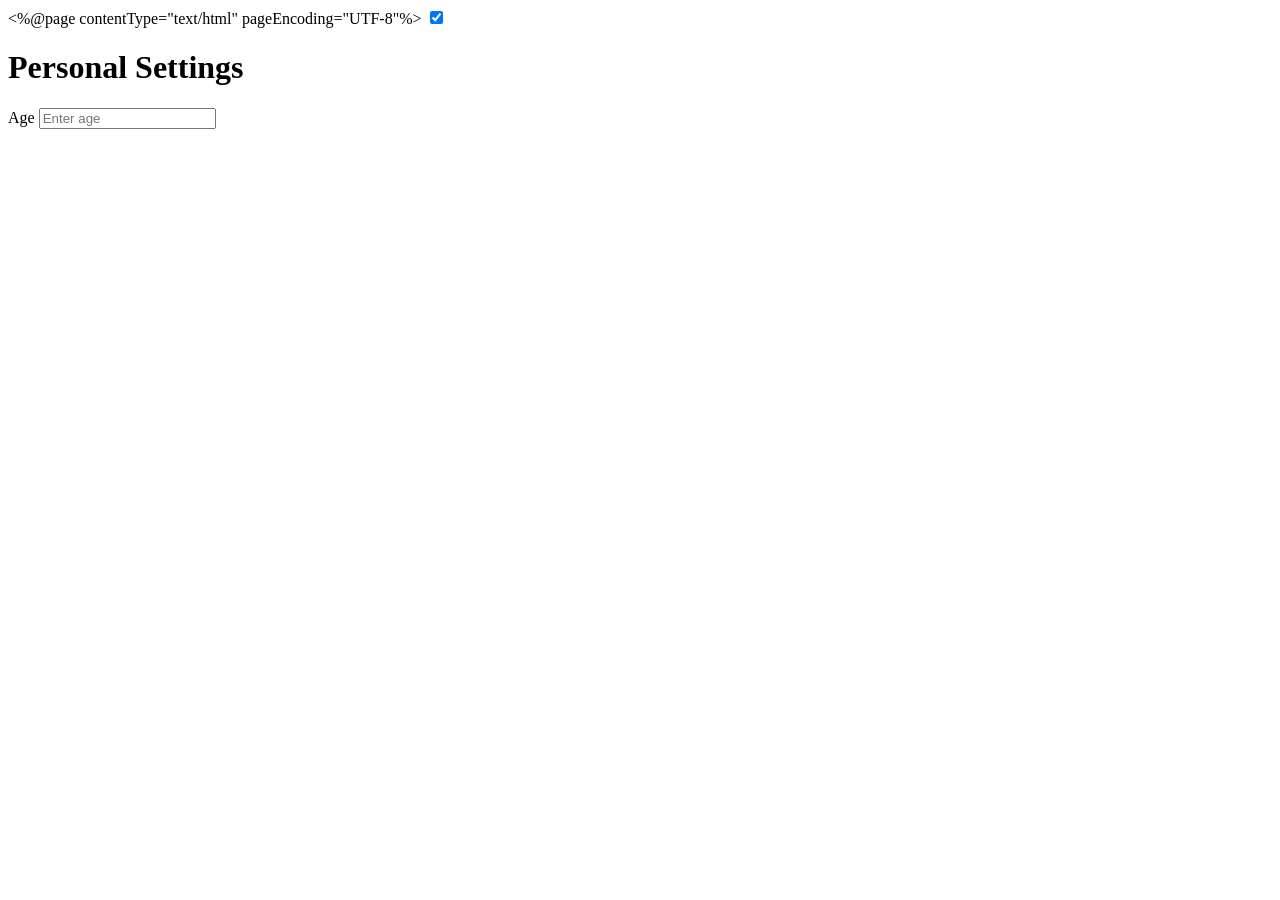
==== gear.html @ 39e18f48 "font-size change" ====
<%@page contentType="text/html" pageEncoding="UTF-8"%>
<!DOCTYPE html>

<html>
    <head>
        <meta http-equiv="Content-Type" content="text/html; charset=UTF-8">
        <link href="bootstrap.css" rel="stylesheet">
        <link href="bootstrap-switch.css" rel="stylesheet">
        <script src="jquery.js"></script>
        <script src="bootstrap-switch.js"></script>
        <input type="checkbox" name="gendercheck" checked>
    <h1 id="name">Personal Settings</h1>    
</head>
     
        <form role="form">
            <div class="form-group">
            <label for="age-input">Age</label>
            <input type="age" class="form-control" id="age-entry" placeholder="Enter age">
            </div>
        </form> 
</html>
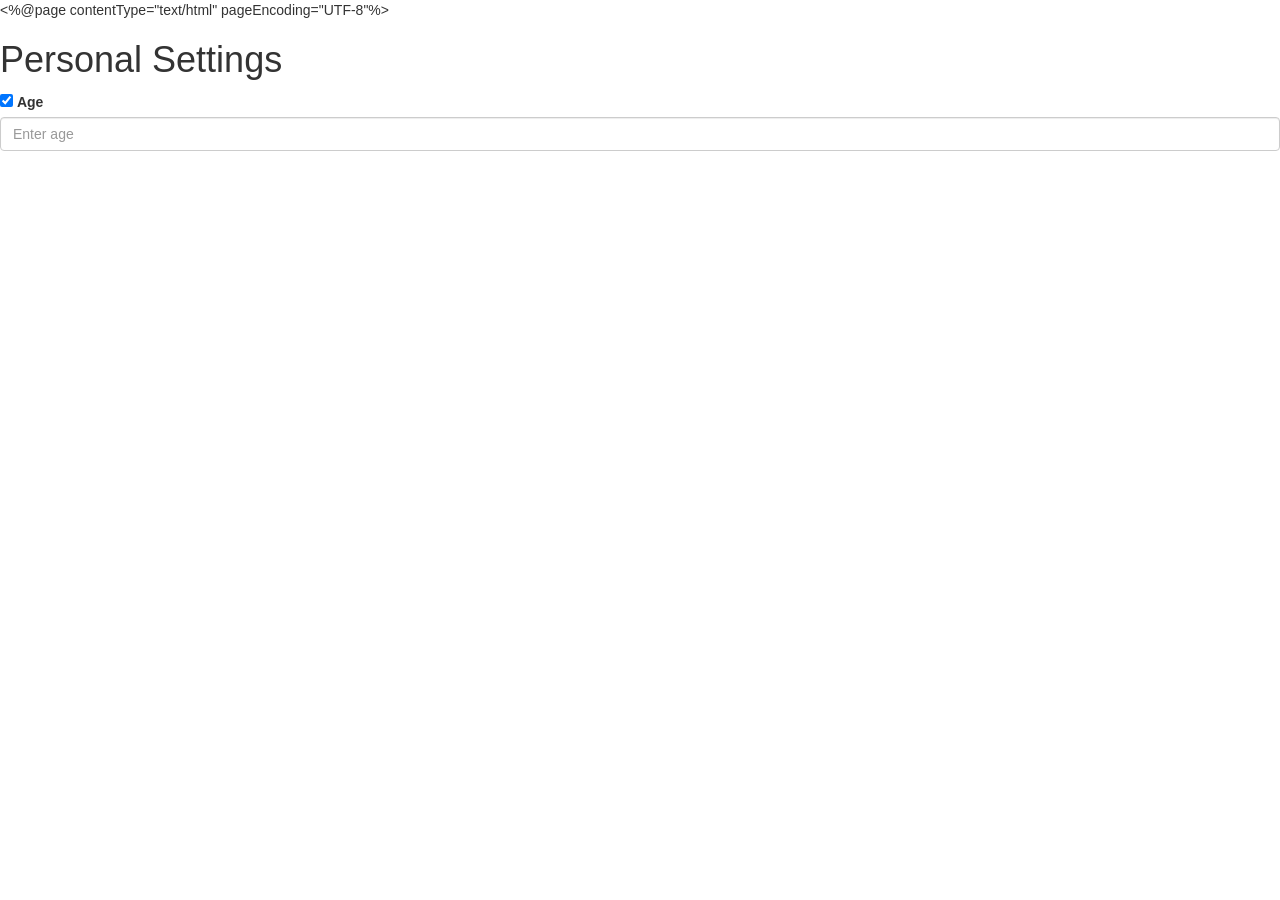
==== commit e3ef5f5c: "Settings works and HTML5 storage is added" ====
--- a/gear.html
+++ b/gear.html
@@ -5,19 +5,25 @@
 <html>
     <head>
         <meta http-equiv="Content-Type" content="text/html; charset=UTF-8">
-        <link href="bootstrap.css" rel="stylesheet">
-        <link href="bootstrap-switch.css" rel="stylesheet">
+         <link href="./Content/bootstrap.min.css" rel="stylesheet">
+        <link href="bootstrap-switch.css" rel="stylesheet"/>
         <script src="jquery.js"></script>
         <script src="bootstrap-switch.js"></script>
-        <input type="checkbox" name="gendercheck" checked>
-    <h1 id="name">Personal Settings</h1>    
+        <link src="./gear.css" rel="stylesheet" />
 </head>
-     
+    <h1 id="name">Personal Settings</h1>  
         <form role="form">
             <div class="form-group">
+            <input type="checkbox" name="gendercheck" checked>
             <label for="age-input">Age</label>
             <input type="age" class="form-control" id="age-entry" placeholder="Enter age">
             </div>
         </form> 
+    
+    <script>
+        ("[name='gender']").bootstrapSwitch();
+        ('input[name="gendercheck"]').bootstrapSwitch('data-off-text', Male, true);
+        ('input[name="gendercheck"]').bootstrapSwitch('data-on-text', Female, true);
+    </script>
 </html>
 
